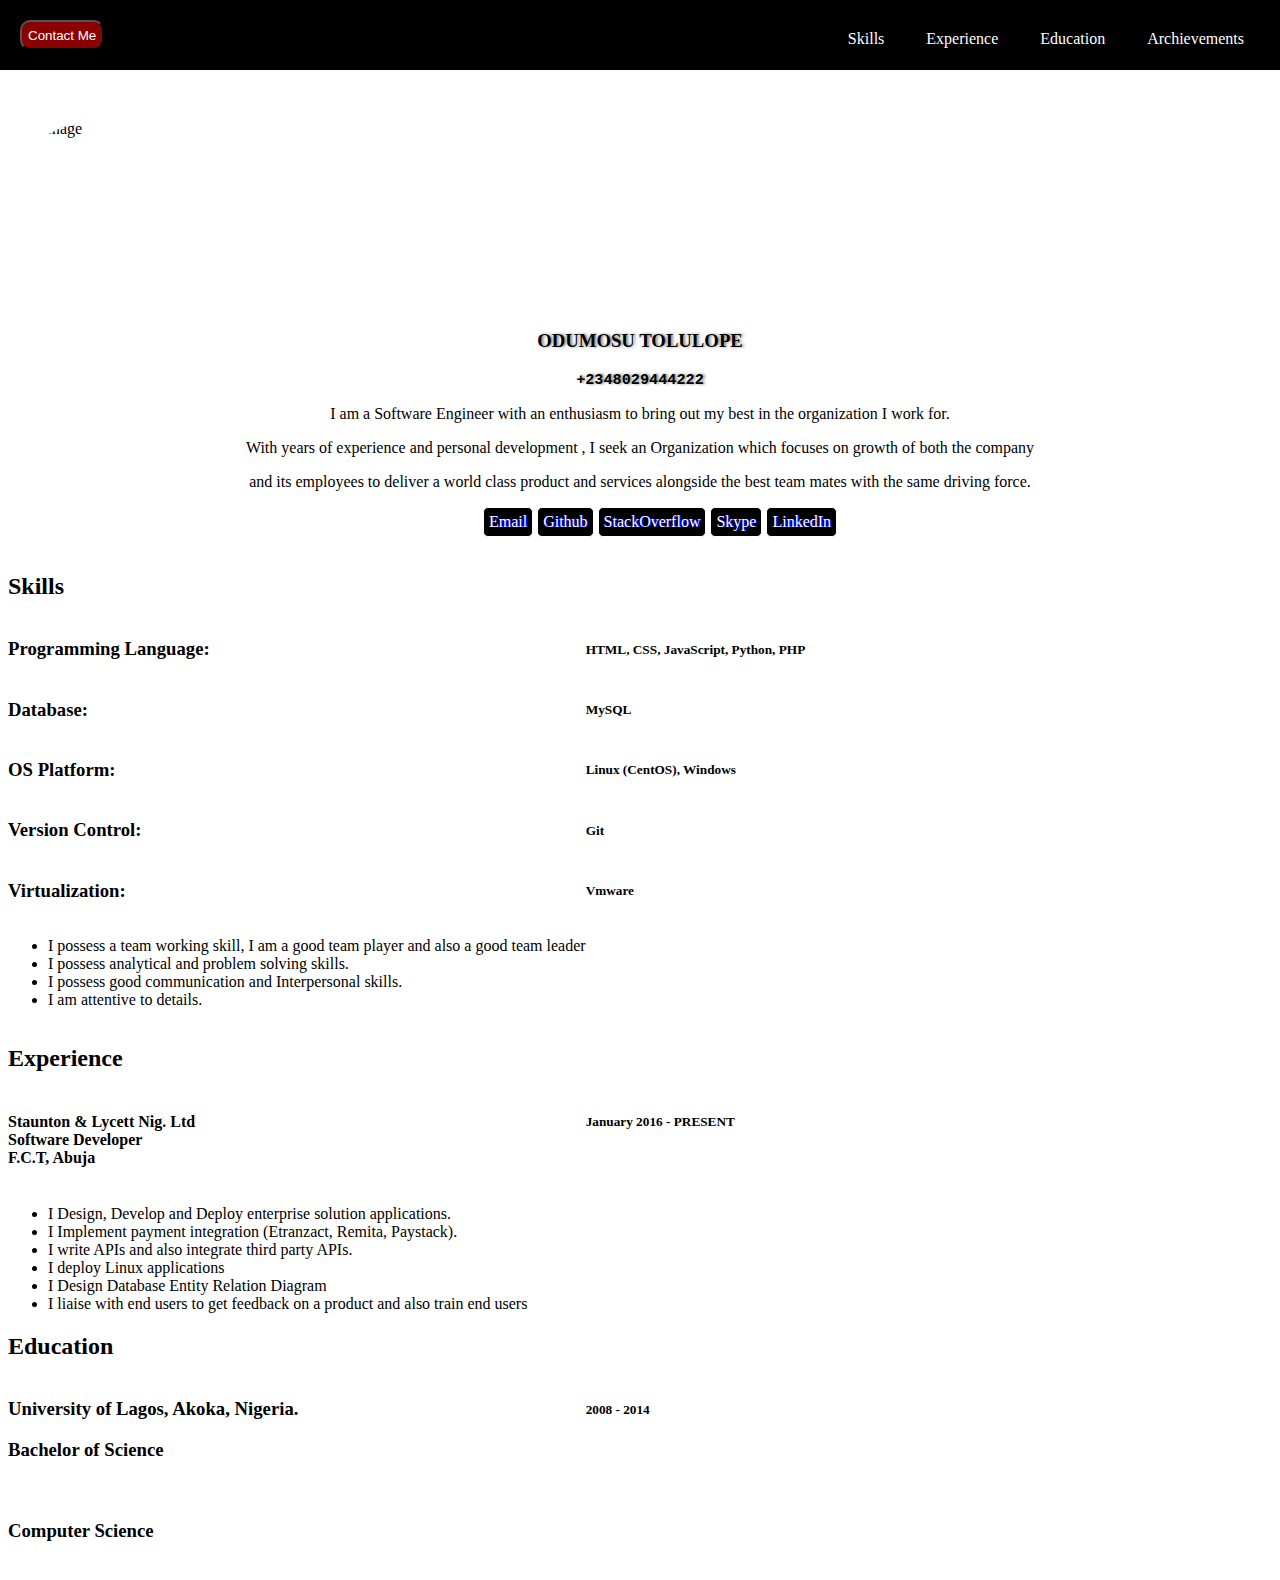
==== index.html @ 69e81ff9 "Update index.html" ====
<!DOCTYPE html>
<html>
<head>
	<title>TASK 1 :: TOLULOPE Resume</title>
	<link rel="stylesheet" type="text/css" href="css/style.css">
	<meta name="viewport" content="width=device-width, initial-scale=1.0">
</head>
<body>
	<!--Cv's Heading-->
	<!-- <header class="cv-heading"> -->
		
		
	<!-- </header> -->
	<main class="container">
		<nav>
			<ul id="nav-ul">
				<li><a href="#">Archievements</a></li>
				<li><a href="#education">Education</a></li>
				<li><a href="#experience">Experience</a></li>
				<li><a href="#skills-expertise">Skills</a></li>
			</ul>
			<button id="contactBtnClick" style="float: left;">Contact Me</button>
		</nav>
		<section class="picture">
			<div class="profile-pic">
				 <img src="https://res.cloudinary.com/diverge6/image/upload/v1566494731/hng-img_ltn80j.png" alt="My Image">

				<article id="objective">
					<div class="personal-details">
						<h3>ODUMOSU TOLULOPE</h3>
						<pre><h3>+2348029444222</h3></pre>
					</div>
					<div>
						<p>I am a Software Engineer with an enthusiasm to bring out my best in the organization I work for. </p>
						<p>With years of experience and personal development , I seek an Organization which focuses on growth of both the 
						<span>company</span></p>
						<p>and its employees to deliver a world class product and services alongside the best team mates with the 
						same driving force.</p>
					</div>
					<div class="social-contact">
						<ul>
							<li><a href="mailto:tolulope_odumosu@yahoo.com">Email</a></li>
							<li><a href="https://github.com/tolu-six">Github</a></li>
							<li><a href="#">StackOverflow</a></li>
							<li><a href="#">Skype</a></li>
							<li><a href="#">LinkedIn</a></li>
						</ul>
					</div>
				</article>	
				<!-- <div>
				<h1><strong>ODUMOSU TOLULOPE</strong></h1>
				<h3><strong>tolulope_odumosu@yahoo.com</strong></h3>
				<h3><strong>+2348029444222</strong></h3>
			</div> -->
			</div>
		</section>
	<!--Contact Popup-->
	<section class="contact">
	    <div class="form-container">
		<button id="close" style="float: right;">X</button>
		<form action="" method="post" id="contact-form">
			<input id="title" type="text" name="title" placeholder="What is your title?" required>
			<div class="error"></div>
			<input id="name" type="text" name="contact-name" placeholder="Enter your name" required="true">
			<input id="email" type="email" name="contact-email" placeholder="Enter your email address" required="true">
			<textarea id="msg" name="message" id="contact-msg" placeholder="please leave a message" required="true"></textarea>
			<div class="error"></div>
			<button name="submit" value="Send Message" id="contact-btn">Send Message</button>
		</form>
	    </div>		
	</section>
	<!--Cv's Content-->
	<section id="content">
		<article id="skills-expertise">
			<h2>Skills</h2>
			<div class="expertise">
				<h3><strong>Programming Language:</strong></h3>
				<h5>HTML, CSS, JavaScript, Python, PHP</h5>
				<h3><strong>Database:</strong></h3>
				<h5>MySQL</h5>
				<h3><strong>OS Platform:</strong></h3>
				<h5>Linux (CentOS), Windows</h5>
				<h3><strong>Version Control:</strong></h3>
				<h5>Git</h5>
				<h3><strong>Virtualization:</strong></h3>
				<h5>Vmware</h5>
				<ul>
					<li>I possess a team working skill, I am a good team player and also a good team leader</li>
					<li>I possess analytical and problem solving skills.</li>
					<li>I possess good communication and Interpersonal skills.</li>
					<li>I am attentive to details.</li>
				</ul>
			</div>
		</article>
		<article id="experience">
			<h2>Experience</h2>
			<div class="company">
				<h4>Staunton & Lycett Nig. Ltd <br>Software Developer<br>F.C.T, Abuja</h4>
				<h5>January 2016 - PRESENT</h5>
			</div>
			<ul>
				<li>I Design, Develop and Deploy enterprise solution applications.</li>
				<li>I Implement payment integration (Etranzact, Remita, Paystack).</li>
				<li>I write APIs and also integrate third party APIs.</li>
				<li>I deploy Linux applications</li>
				<li>I Design Database Entity Relation Diagram</li>
				<li>I liaise with end users to get feedback on a product and also train end users</li>
			</ul>
		</article>
		<article id="education">
			<h2>Education</h2>
			<div class="school-attended">
				<h3>University of Lagos, Akoka, Nigeria.<br>
				<p>Bachelor of Science</p><br>
				<p>Computer Science</p></h3>
				<h5>2008 - 2014</h5>
			</div>
		</article>
	</section>
	</main>
<script type="text/javascript" src="js/contact.js"></script>
</body>
</html>
---- css/style.css ----
.picture {
	//background-image: url('../img/workspace.jpg');
	//background-repeat: no-repeat;
}
.profile-pic > img {
	border-radius: 100px;
	position: absolute;
    margin: 120px auto;
    left: 0;
    right: 0;
    top: 0;
    bottom: 0;

    //background-image: url('../img/workspace.jpg');
    //background-size: inherit;
}
nav{
	height: 70px;
	background-color: black;
	margin-top: -16px;
	margin-left: -8px;
	margin-right: -8px;
}
nav > ul{
	list-style: none;
}
nav > ul > li {
	color: white;
	display: inline-block;
	margin-top: 30px;
	float: right;
	margin-right: 30px;
	padding: 0 6px;
}
.social-contact > ul > li {
	align-content: center;
	background-color: black;
	display: inline-block;
	padding: 0 3px;
	border: 1px solid white;
	border-radius: 5px;
	padding: 5px 5px;
}
.social-contact > ul > li > a {
	text-decoration: none;
	text-shadow: 2px 0 0 blue;
	color: white;
}
#nav-ul > li:hover{
	border: 2px solid white;
	border-radius: 5px;
	padding: 5px 5px;
}
#nav-ul > li > a {
    text-decoration: none;
    color: white;
}
#nav-ul > li > a:active {
    color: blue;
}
#content {
	//margin: 10px 70px;;
	align-content: center;
	float: left;
}
#objective {
	position: relative;
    margin-top: 260px;
    text-align: center;
    padding: 0 auto;
}
.expertise, #experience > .company, #education > .school-attended {
	display: grid;
	//grid-gap: 2px;
	grid-template-columns: repeat(2, minmax(200px, 1fr));
	grid-template-rows: repeat(auto, 100px);
}
article > .personal-details {
	position: relative;
	text-shadow: 2px 0 3px grey;
}
form{
	max-width: 600px;
	margin: 40px auto;
	padding: 10px;
}
input, textarea{
	display: block;
	margin: 30px auto;
	padding: 15px;
    width: 450px;
    border-radius: 10px;
}
button {
    border-radius: 10px;
    margin: 0 190px;
    background-color: dark-red;	
}
.form-container {
    display: none;
    padding-top: 50px;
    position: fixed;
    z-index: 1;
    background-color: rgba(0, 0, 0, 0.4);
    width: 100%;
    height: 1000px;
}
#contactBtnClick{
	height:30px;
	margin: 20px 20px;
	background-color: darkred;
	color: white;
}
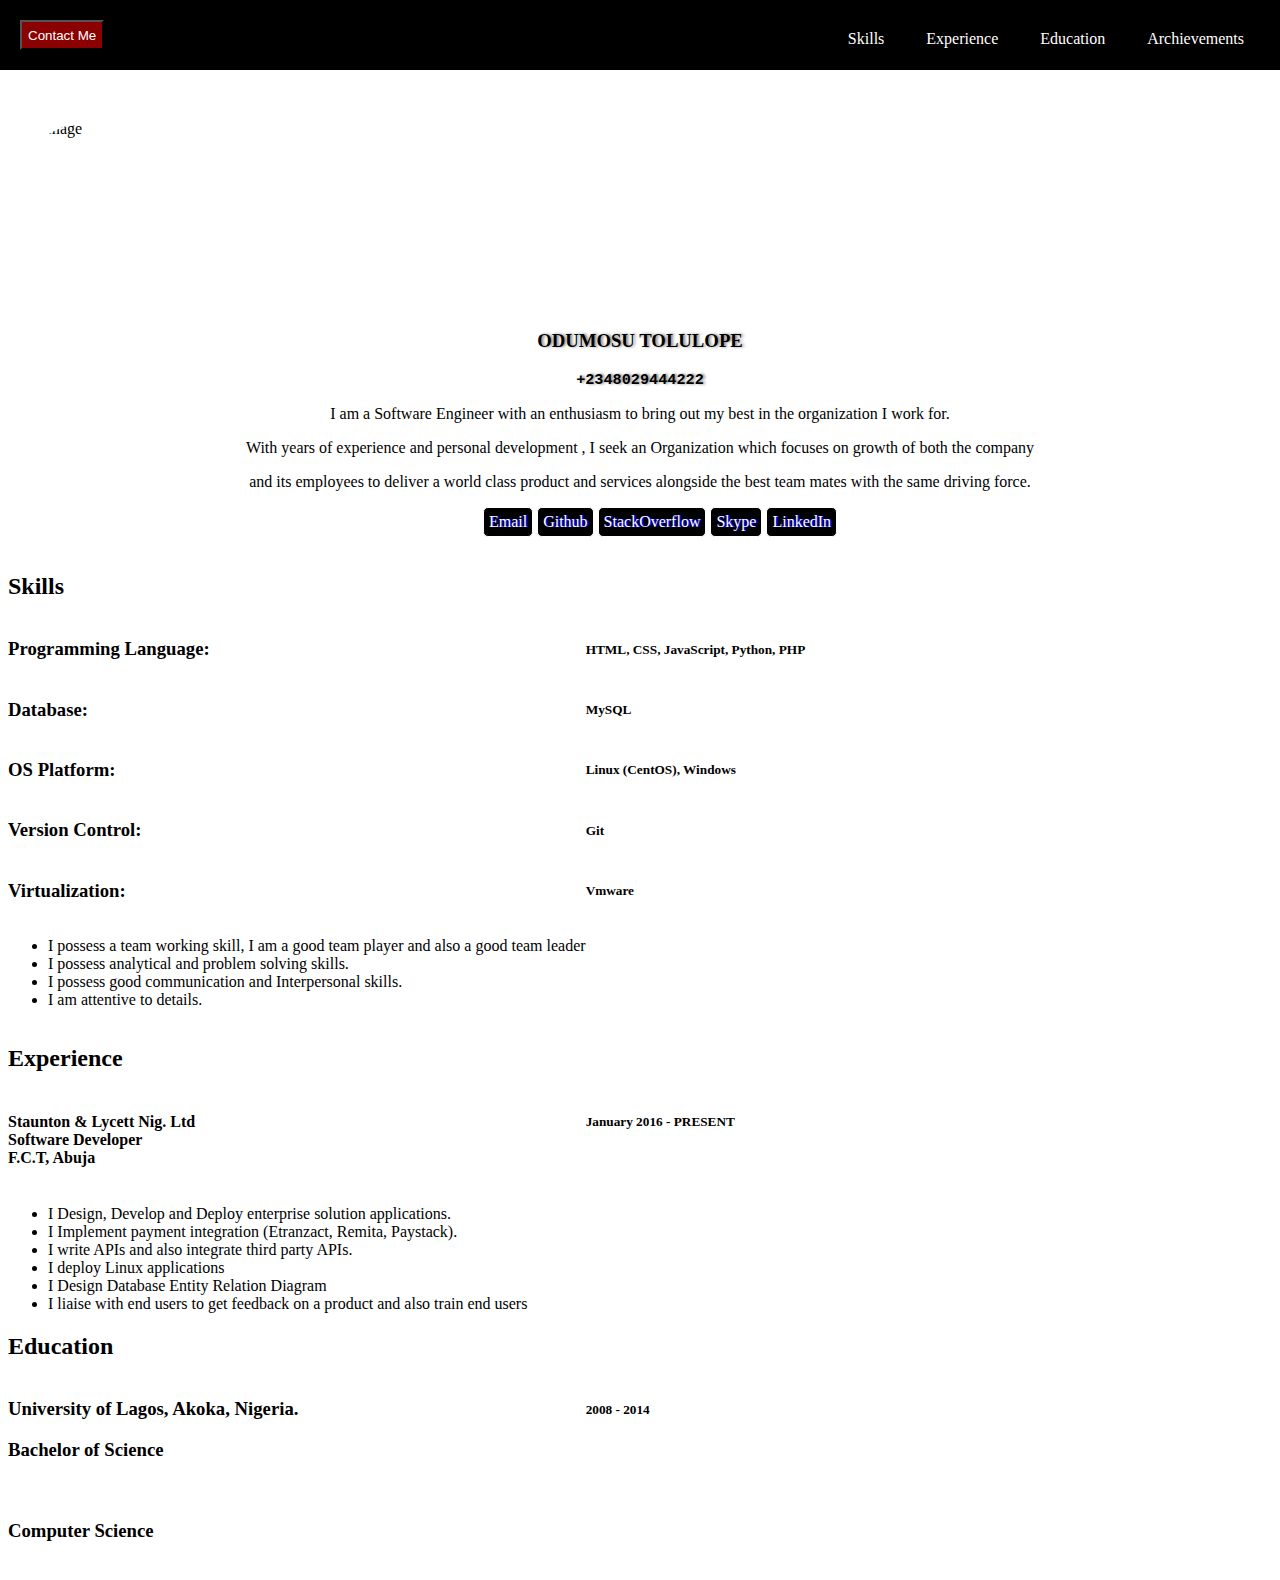
==== commit d57172ca: "Update index.html" ====
--- a/index.html
+++ b/index.html
@@ -1,7 +1,7 @@
 <!DOCTYPE html>
 <html>
 <head>
-	<title>TASK 1 :: TOLULOPE Resume</title>
+	<title>TASK :: TOLULOPE Resume</title>
 	<link rel="stylesheet" type="text/css" href="css/style.css">
 	<meta name="viewport" content="width=device-width, initial-scale=1.0">
 </head>
@@ -57,16 +57,18 @@
 	<!--Contact Popup-->
 	<section class="contact">
 	    <div class="form-container">
-		<button id="close" style="float: right;">X</button>
-		<form action="" method="post" id="contact-form">
-			<input id="title" type="text" name="title" placeholder="What is your title?" required>
+		    <div class="contact-form-div">
+		    	<button id="close">X</button>
 			<div class="error"></div>
-			<input id="name" type="text" name="contact-name" placeholder="Enter your name" required="true">
-			<input id="email" type="email" name="contact-email" placeholder="Enter your email address" required="true">
-			<textarea id="msg" name="message" id="contact-msg" placeholder="please leave a message" required="true"></textarea>
-			<div class="error"></div>
-			<button name="submit" value="Send Message" id="contact-btn">Send Message</button>
-		</form>
+		        <form action="" method="post" id="contact-form">
+				<input id="title" type="text" name="title" placeholder="What is your title?" required>
+				<input id="name" type="text" name="contact-name" placeholder="Enter your name" required="true">
+				<input id="email" type="email" name="contact-email" placeholder="Enter your email address" required="true">
+				<textarea id="msg" name="message" id="contact-msg" placeholder="please leave a message" required="true"></textarea>
+				<button name="submit" value="Send Message" id="contact-btn">Send Message</button>
+			</form>
+		    </div>    
+		
 	    </div>		
 	</section>
 	<!--Cv's Content-->
--- a/css/style.css
+++ b/css/style.css
@@ -81,33 +81,53 @@
 }
 form{
 	max-width: 600px;
-	margin: 40px auto;
+	margin: 20px auto;
 	padding: 10px;
+	background-color: #E2D9CD;
 }
 input, textarea{
 	display: block;
 	margin: 30px auto;
 	padding: 15px;
-    width: 450px;
-    border-radius: 10px;
-}
-button {
-    border-radius: 10px;
-    margin: 0 190px;
-    background-color: dark-red;	
+        width: 350px;
+        border-radius: 10px;
 }
 .form-container {
     display: none;
-    padding-top: 50px;
-    position: fixed;
+    padding-top: 60px;
+    position: absolute;
     z-index: 1;
-    background-color: rgba(0, 0, 0, 0.4);
-    width: 100%;
-    height: 1000px;
+    background-color: rgba(0, 0, 0, 0.3);
+    width: 99%;
+    height: 500px;
 }
 #contactBtnClick{
 	height:30px;
 	margin: 20px 20px;
-	background-color: darkred;
+	background-color: #8b0000;
 	color: white;
 }
+.contact-form-div{
+    background-color: #fefefe;
+    box-shadow: 0 5px 5px grey;
+    max-width: 400px;
+    padding: 30px;
+    margin: -45px auto;
+}
+#close{
+    float: right;
+    color: #000000;	
+    background-color: #8b0000;	
+    border-radius: 10px;
+    margin: -20px;
+}
+#close:active{
+    background-color: #fefefe
+}
+#contact-btn {
+    margin: 10px 150px;
+    color: #ffffff;
+    background-color: #000000;
+    border-radius: 15px;
+    border: 1px solid #53544E;	
+}
